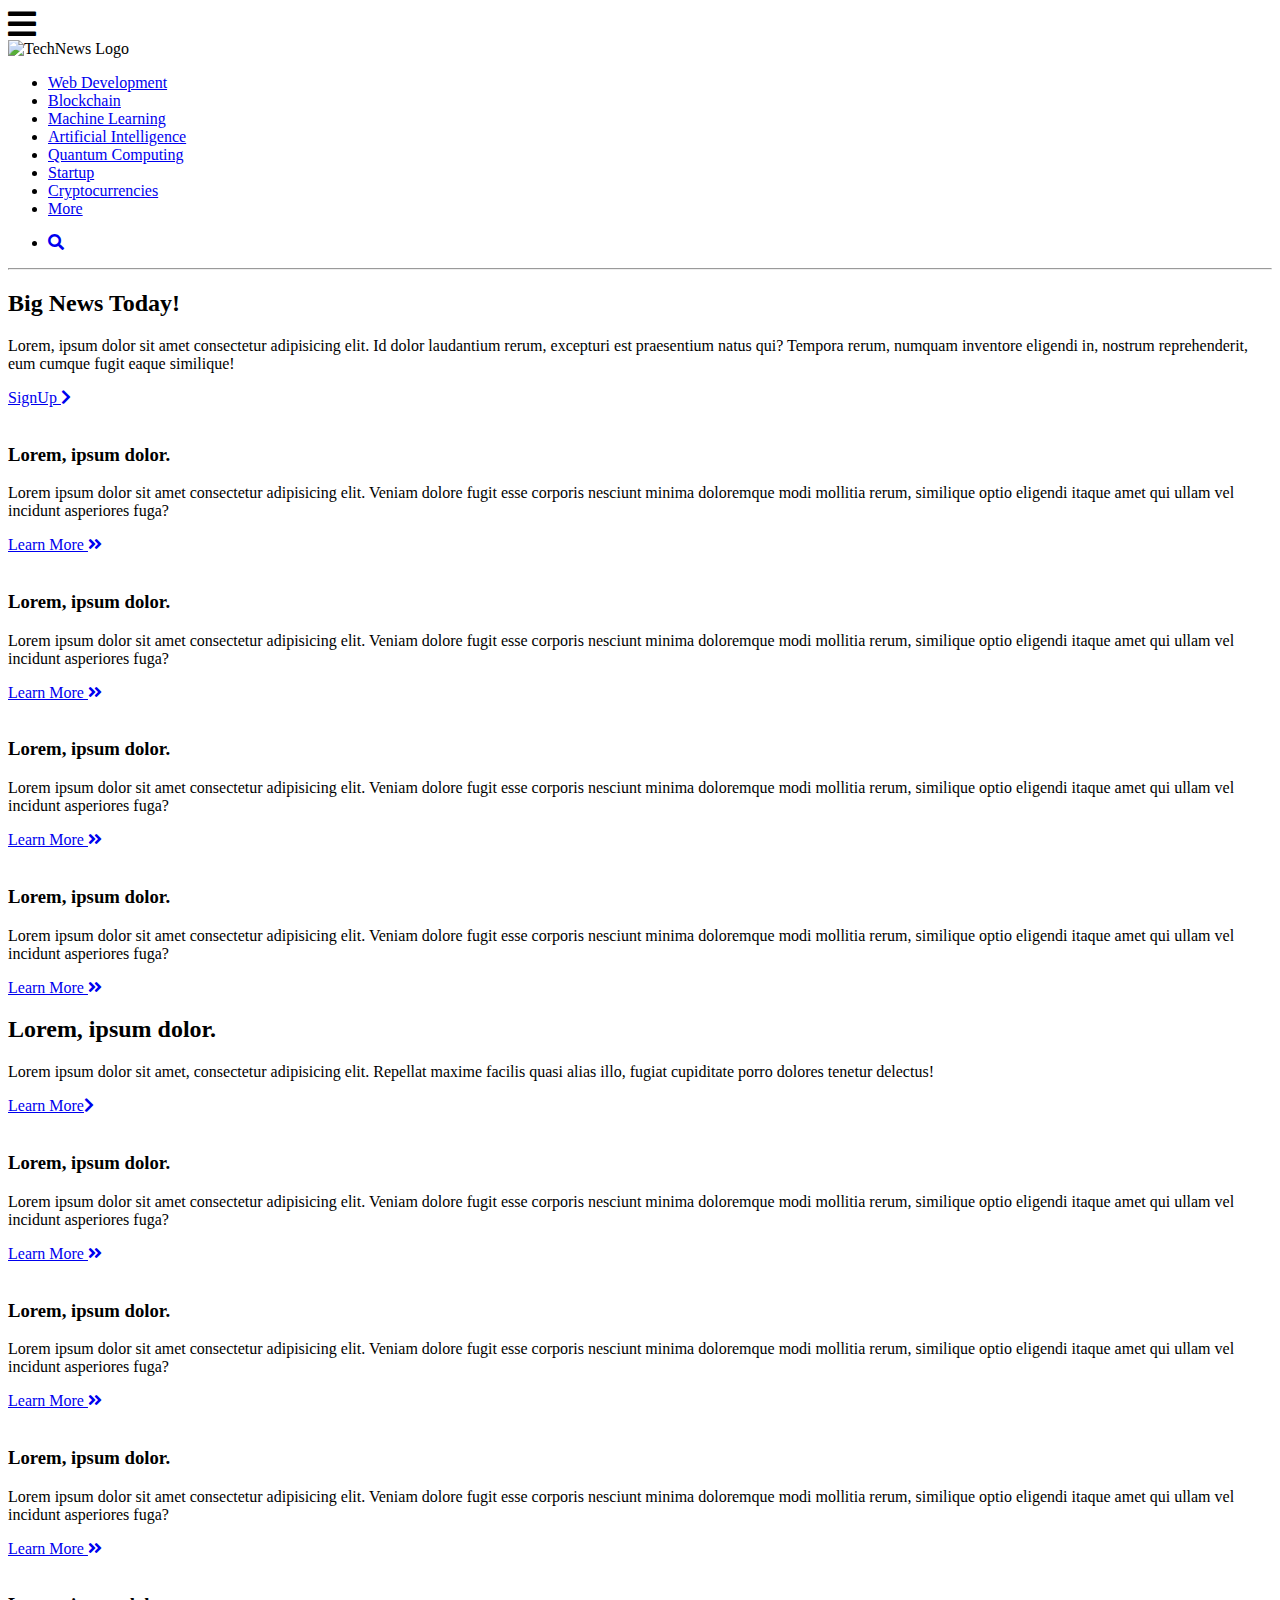
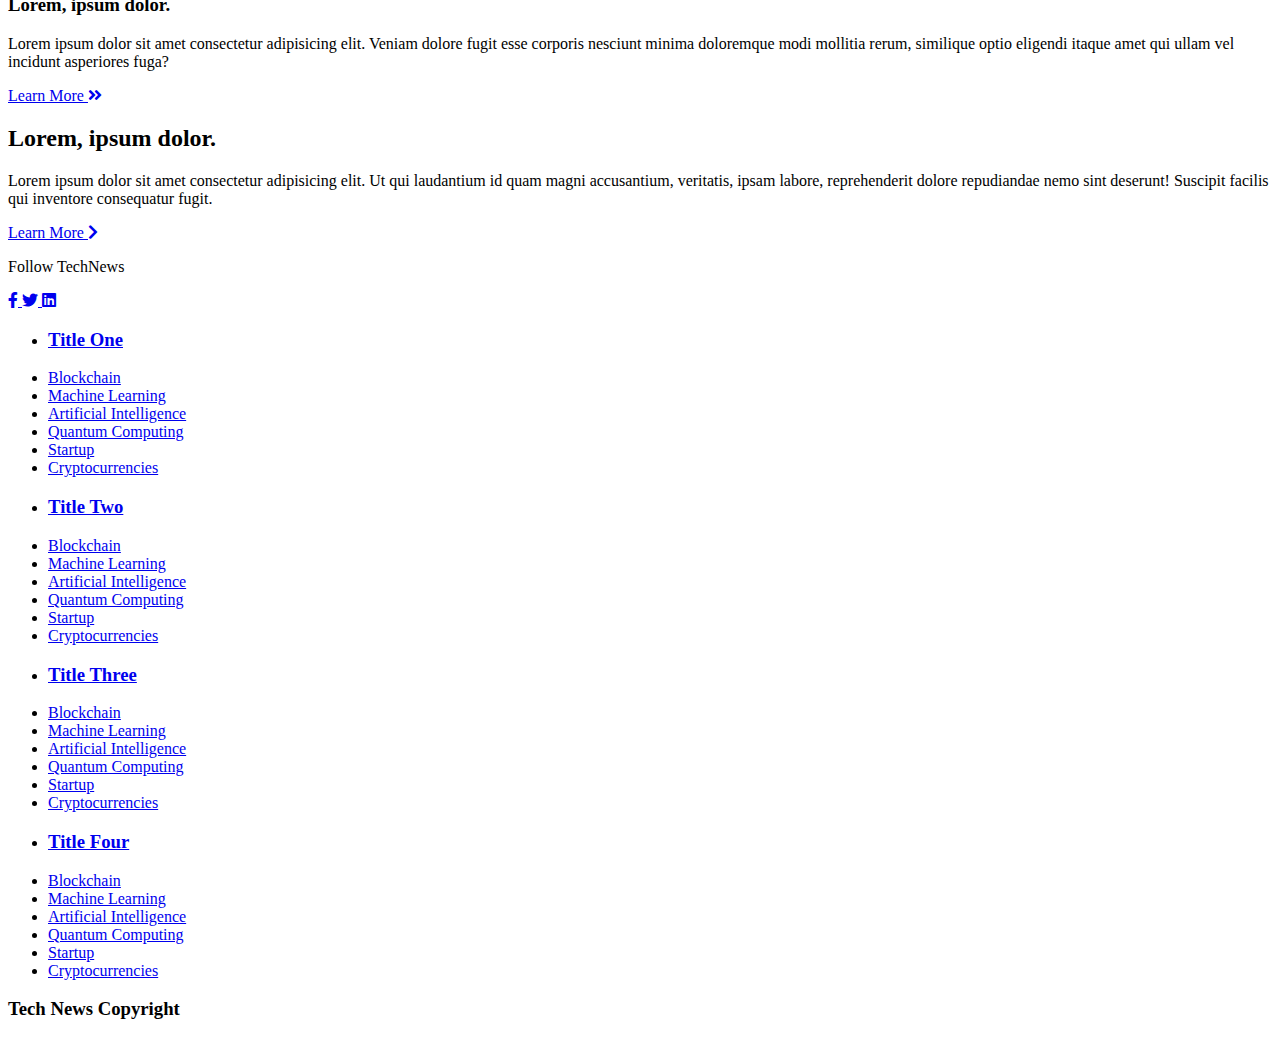
==== model/index2.html @ 551f2d3e "Se han añadido archivos de referencia de Fazst." ====
<!DOCTYPE html>
<html lang="en">

<head>
  <meta charset="UTF-8">
  <meta name="viewport" content="width=device-width, initial-scale=1.0">
  <title>TechNews</title>
  <!-- Font -->
  <link href="https://fonts.googleapis.com/css2?family=Oswald:wght@300;400;500&display=swap" rel="stylesheet">
  <!-- Font Awesome -->
  <link rel="stylesheet" href="https://cdnjs.cloudflare.com/ajax/libs/font-awesome/5.13.0/css/all.min.css">
  <!-- CUSTOM CSS -->
  <link rel="stylesheet" href="styles.css">
</head>

<body>

  <div class="menu-btn">
    <i class="fas fa-bars fa-2x"></i>
  </div>

  <div class="container">
    <!-- Navigation -->
    <nav class="nav-main">
      <!-- Brand -->
      <img src="img/brand.png" alt="TechNews Logo" class="nav-brand">
      <!-- Left Nav -->
      <ul class="nav-menu">
        <li>
          <a href="#">Web Development</a>
        </li>
        <li>
          <a href="#">Blockchain</a>
        </li>
        <li>
          <a href="#">Machine Learning</a>
        </li>
        <li>
          <a href="#">Artificial Intelligence</a>
        </li>
        <li>
          <a href="#">Quantum Computing</a>
        </li>
        <li>
          <a href="#">Startup</a>
        </li>
        <li>
          <a href="#">Cryptocurrencies</a>
        </li>
        <li>
          <a href="#">More</a>
        </li>
      </ul>

      <!-- Right Nav -->
      <ul class="nav-menu-right">
        <li>
          <a href="#">
            <i class="fas fa-search"></i>
          </a>
        </li>
      </ul>
    </nav>
    <hr>

    <!-- SHOWCASE -->
    <header class="showcase">
      <h2>Big News Today!</h2>
      <p>Lorem, ipsum dolor sit amet consectetur adipisicing elit. Id dolor laudantium rerum, excepturi est praesentium
        natus qui? Tempora rerum, numquam inventore eligendi in, nostrum reprehenderit, eum cumque fugit eaque
        similique!</p>
      <a href="#" class="btn">
        SignUp <i class="fas fa-chevron-right"></i>
      </a>
    </header>

    <!-- NEWS CARDS -->
    <div class="news-cards">
      <div>
        <img src="img/news1.jpg" alt="" />
        <h3>Lorem, ipsum dolor.</h3>
        <p>Lorem ipsum dolor sit amet consectetur adipisicing elit. Veniam dolore fugit esse corporis nesciunt minima
          doloremque modi mollitia rerum, similique optio eligendi itaque amet qui ullam vel incidunt asperiores fuga?
        </p>
        <a href="#">Learn More <i class="fas fa-angle-double-right"></i></a>
      </div>
      <div>
        <img src="img/news2.jpg" alt="" />
        <h3>Lorem, ipsum dolor.</h3>
        <p>Lorem ipsum dolor sit amet consectetur adipisicing elit. Veniam dolore fugit esse corporis nesciunt minima
          doloremque modi mollitia rerum, similique optio eligendi itaque amet qui ullam vel incidunt asperiores fuga?
        </p>
        <a href="#">Learn More <i class="fas fa-angle-double-right"></i></a>
      </div>
      <div>
        <img src="img/news3.jpg" alt="" />
        <h3>Lorem, ipsum dolor.</h3>
        <p>Lorem ipsum dolor sit amet consectetur adipisicing elit. Veniam dolore fugit esse corporis nesciunt minima
          doloremque modi mollitia rerum, similique optio eligendi itaque amet qui ullam vel incidunt asperiores fuga?
        </p>
        <a href="#">Learn More <i class="fas fa-angle-double-right"></i></a>
      </div>
      <div>
        <img src="img/news4.jpg" alt="" />
        <h3>Lorem, ipsum dolor.</h3>
        <p>Lorem ipsum dolor sit amet consectetur adipisicing elit. Veniam dolore fugit esse corporis nesciunt minima
          doloremque modi mollitia rerum, similique optio eligendi itaque amet qui ullam vel incidunt asperiores fuga?
        </p>
        <a href="#">Learn More <i class="fas fa-angle-double-right"></i></a>
      </div>
    </div>

    <!-- Card Banner 1-->
    <section class="cards-banner-one">
      <div class="content">
        <h2>Lorem, ipsum dolor.</h2>
        <!-- lorem 20 -->
        <p>Lorem ipsum dolor sit amet, consectetur adipisicing elit. Repellat maxime facilis quasi alias illo, fugiat
          cupiditate porro dolores tenetur delectus!</p>
        <a href="#" class="btn">Learn More<i class="fas fa-chevron-right"></i></a>
      </div>
    </section>

    <!-- NEWS CARDS -->
    <div class="news-cards">
      <div>
        <img src="img/news1.jpg" alt="" />
        <h3>Lorem, ipsum dolor.</h3>
        <p>Lorem ipsum dolor sit amet consectetur adipisicing elit. Veniam dolore fugit esse corporis nesciunt minima
          doloremque modi mollitia rerum, similique optio eligendi itaque amet qui ullam vel incidunt asperiores fuga?
        </p>
        <a href="#">Learn More <i class="fas fa-angle-double-right"></i></a>
      </div>
      <div>
        <img src="img/news2.jpg" alt="" />
        <h3>Lorem, ipsum dolor.</h3>
        <p>Lorem ipsum dolor sit amet consectetur adipisicing elit. Veniam dolore fugit esse corporis nesciunt minima
          doloremque modi mollitia rerum, similique optio eligendi itaque amet qui ullam vel incidunt asperiores fuga?
        </p>
        <a href="#">Learn More <i class="fas fa-angle-double-right"></i></a>
      </div>
      <div>
        <img src="img/news3.jpg" alt="" />
        <h3>Lorem, ipsum dolor.</h3>
        <p>Lorem ipsum dolor sit amet consectetur adipisicing elit. Veniam dolore fugit esse corporis nesciunt minima
          doloremque modi mollitia rerum, similique optio eligendi itaque amet qui ullam vel incidunt asperiores fuga?
        </p>
        <a href="#">Learn More <i class="fas fa-angle-double-right"></i></a>
      </div>
      <div>
        <img src="img/news4.jpg" alt="" />
        <h3>Lorem, ipsum dolor.</h3>
        <p>Lorem ipsum dolor sit amet consectetur adipisicing elit. Veniam dolore fugit esse corporis nesciunt minima
          doloremque modi mollitia rerum, similique optio eligendi itaque amet qui ullam vel incidunt asperiores fuga?
        </p>
        <a href="#">Learn More <i class="fas fa-angle-double-right"></i></a>
      </div>
    </div>

    <!-- third card -->
    <section class="cards-banner-two">
      <div class="content">
        <h2>Lorem, ipsum dolor.</h2>
        <!-- lorem 30 -->
        <p>Lorem ipsum dolor sit amet consectetur adipisicing elit. Ut qui laudantium id quam magni accusantium,
          veritatis, ipsam labore, reprehenderit dolore repudiandae nemo sint deserunt! Suscipit facilis qui inventore
          consequatur fugit.</p>
        <a href="#" class="btn">Learn More <i class="fas fa-chevron-right"></i></a>
      </div>
    </section>

    <!-- Follow -->
    <section class="social">
      <p>Follow TechNews</p>
      <div class="links">
        <a href="https://facebook.com">
          <i class="fab fa-facebook-f"></i>
        </a>
        <a href="https://twitter.com">
          <i class="fab fa-twitter"></i>
        </a>
        <a href="https://linkdin.com">
          <i class="fab fa-linkedin"></i>
        </a>
      </div>
    </section>
  </div>

  <!-- Footer Links -->
  <div class="footer-links">
    <div class="footer-container">
      <ul>
        <li>
          <a href="#">
            <h3>Title One</h3>
          </a>
        </li>
        <li>
          <a href="#">Blockchain</a>
        </li>
        <li>
          <a href="#">Machine Learning</a>
        </li>
        <li>
          <a href="#">Artificial Intelligence</a>
        </li>
        <li>
          <a href="#">Quantum Computing</a>
        </li>
        <li>
          <a href="#">Startup</a>
        </li>
        <li>
          <a href="#">Cryptocurrencies</a>
        </li>
      </ul>
      <ul>
        <li>
          <a href="#">
            <h3>Title Two</h3>
          </a>
        </li>
        <li>
          <a href="#">Blockchain</a>
        </li>
        <li>
          <a href="#">Machine Learning</a>
        </li>
        <li>
          <a href="#">Artificial Intelligence</a>
        </li>
        <li>
          <a href="#">Quantum Computing</a>
        </li>
        <li>
          <a href="#">Startup</a>
        </li>
        <li>
          <a href="#">Cryptocurrencies</a>
        </li>
      </ul>
      <ul>
        <li>
          <a href="#">
            <h3>Title Three</h3>
          </a>
        </li>
        <li>
          <a href="#">Blockchain</a>
        </li>
        <li>
          <a href="#">Machine Learning</a>
        </li>
        <li>
          <a href="#">Artificial Intelligence</a>
        </li>
        <li>
          <a href="#">Quantum Computing</a>
        </li>
        <li>
          <a href="#">Startup</a>
        </li>
        <li>
          <a href="#">Cryptocurrencies</a>
        </li>
      </ul>
      <ul>
        <li>
          <a href="#">
            <h3>Title Four</h3>
          </a>
        </li>
        <li>
          <a href="#">Blockchain</a>
        </li>
        <li>
          <a href="#">Machine Learning</a>
        </li>
        <li>
          <a href="#">Artificial Intelligence</a>
        </li>
        <li>
          <a href="#">Quantum Computing</a>
        </li>
        <li>
          <a href="#">Startup</a>
        </li>
        <li>
          <a href="#">Cryptocurrencies</a>
        </li>
      </ul>
    </div>
  </div>

  <!-- Footer -->
  <footer class="footer">
    <h3>Tech News Copyright</h3>
  </footer>

  <!-- Scroll Reveal -->
  <script src="https://unpkg.com/scrollreveal"></script>
  <script src="main.js"></script>
</body>

</html>
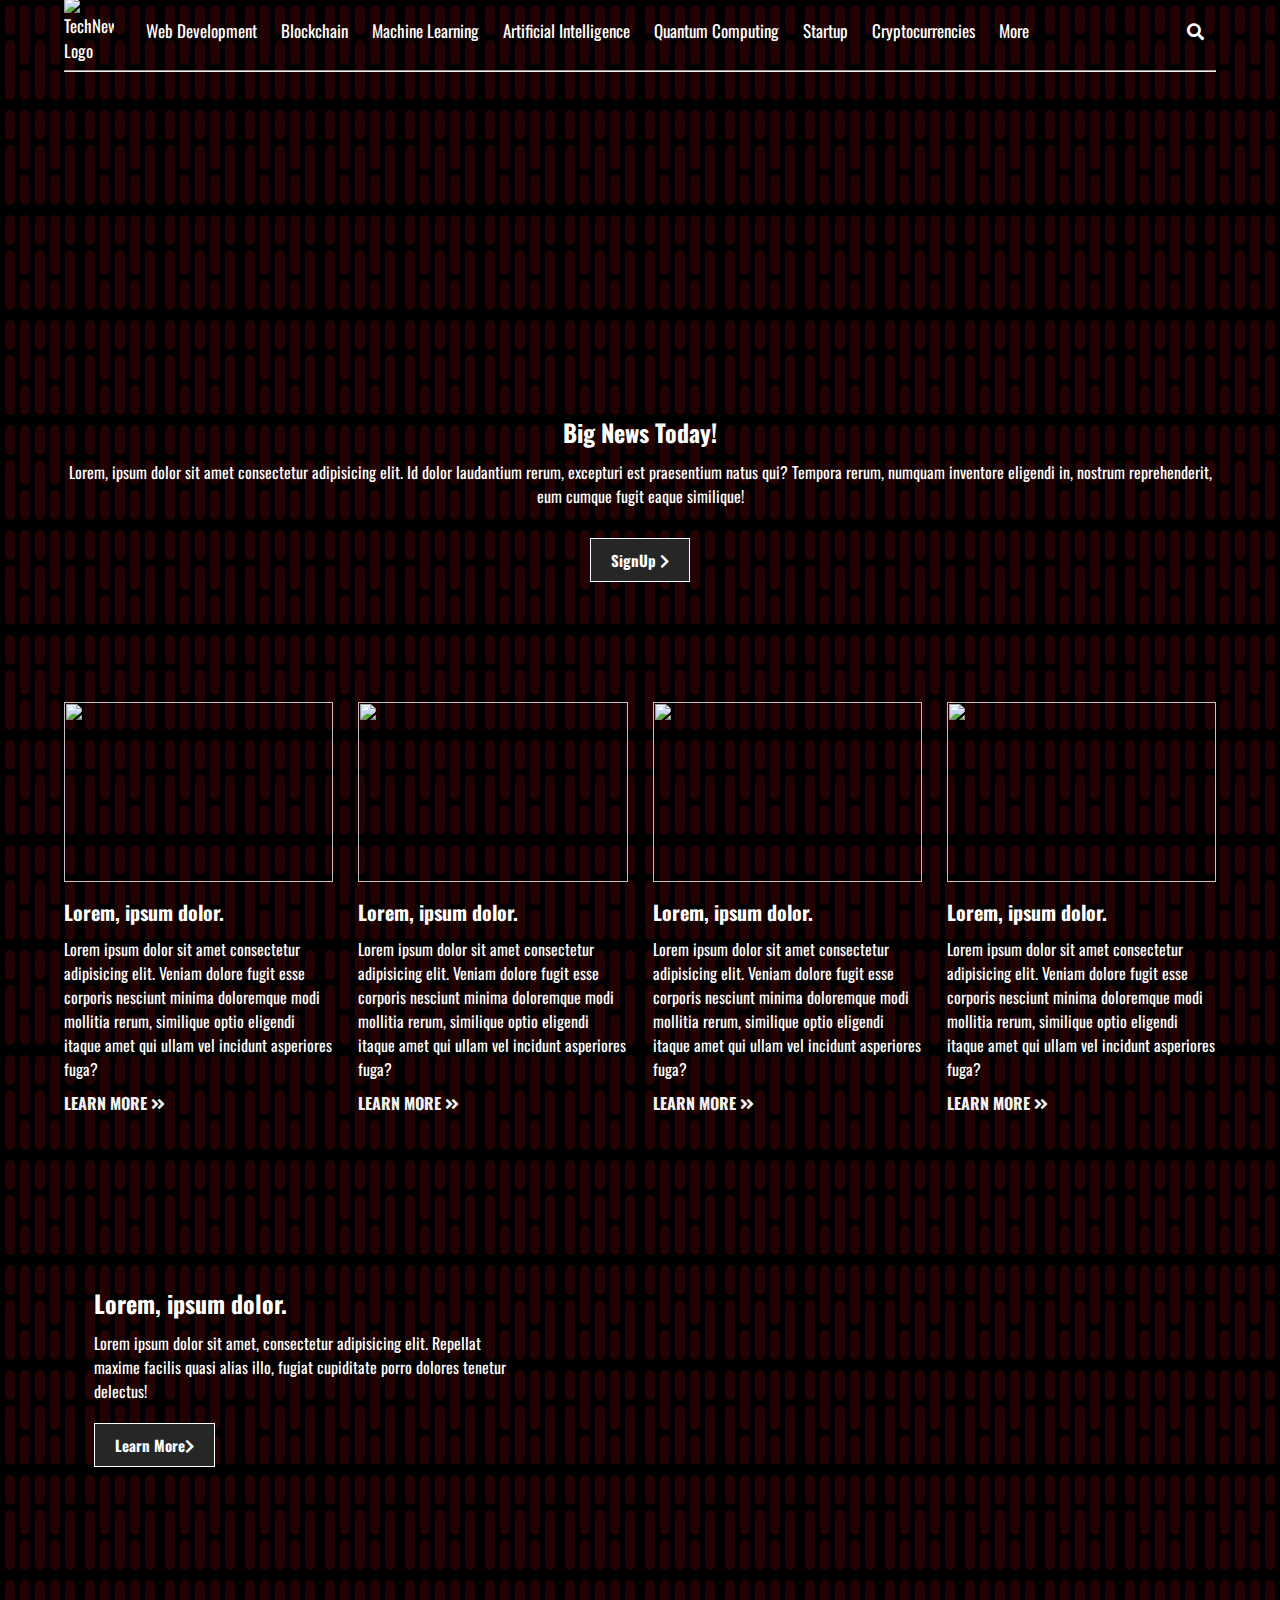
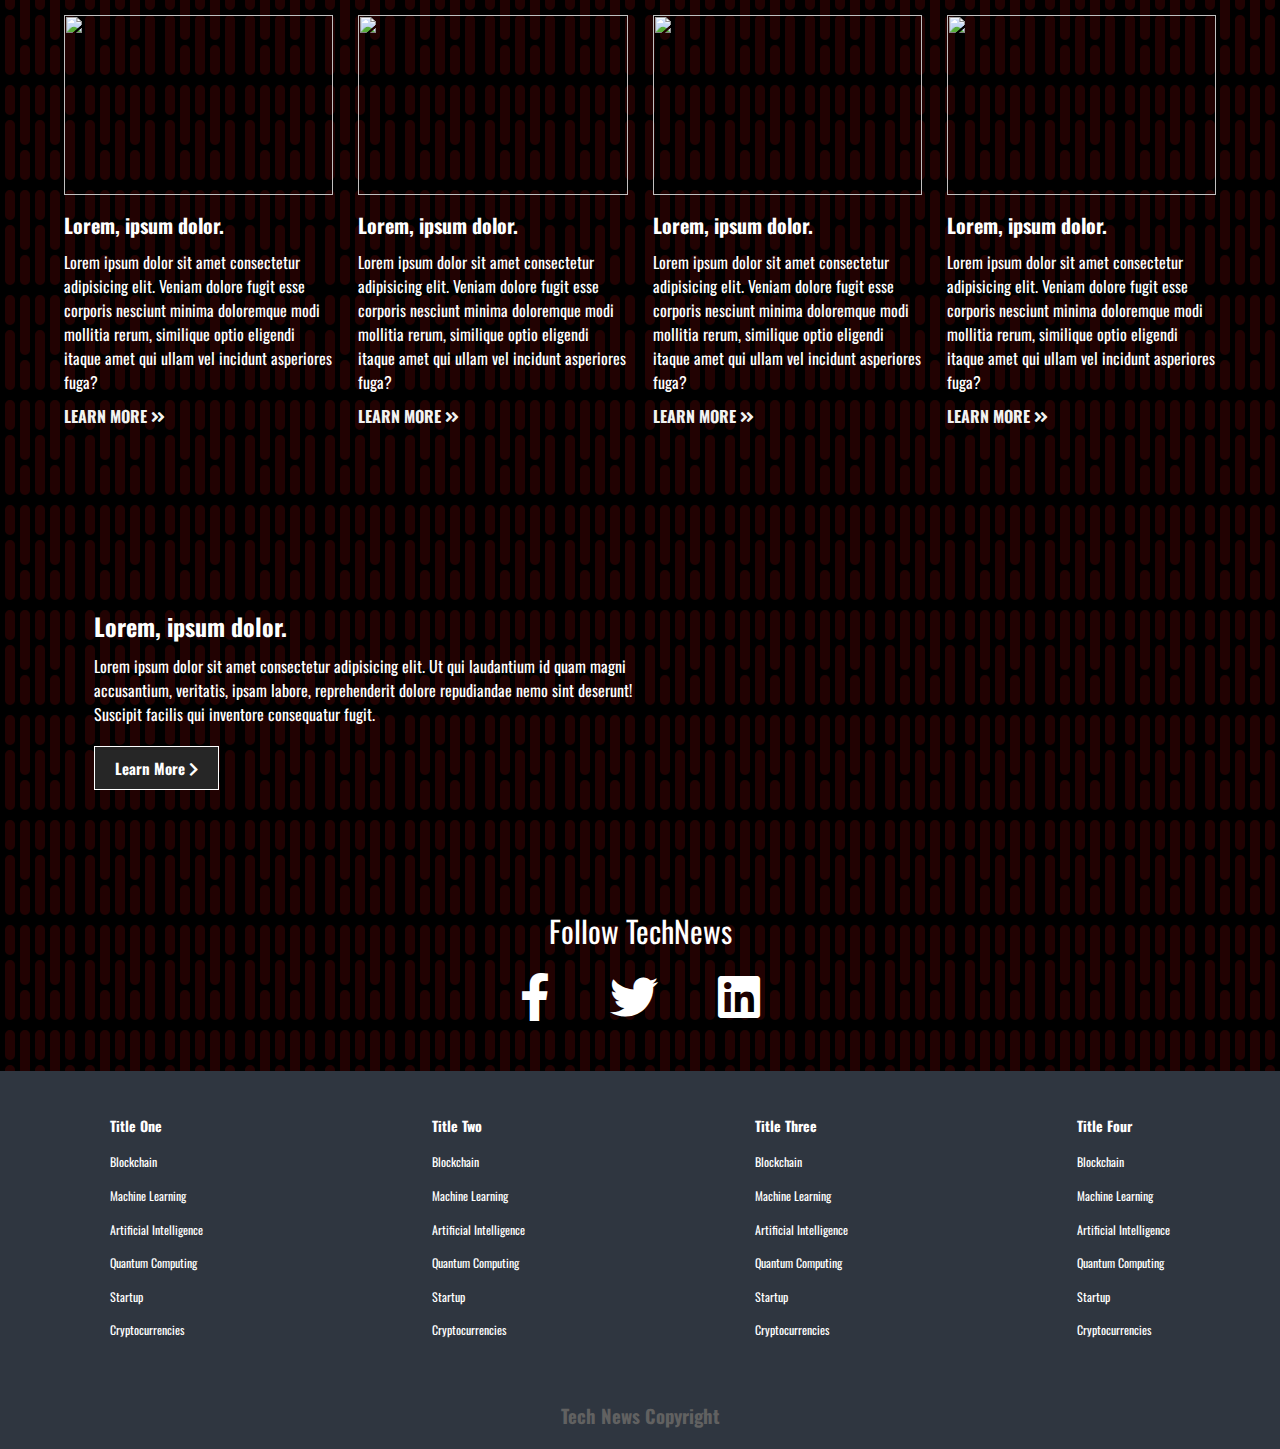
==== commit f7d570c5: "Se añadio la cabezera de página" ====
--- a/model/index2.html
+++ b/model/index2.html
@@ -10,7 +10,7 @@
   <!-- Font Awesome -->
   <link rel="stylesheet" href="https://cdnjs.cloudflare.com/ajax/libs/font-awesome/5.13.0/css/all.min.css">
   <!-- CUSTOM CSS -->
-  <link rel="stylesheet" href="styles.css">
+  <link rel="stylesheet" href="style2.css">
 </head>
 
 <body>
--- a/model/style2.css
+++ b/model/style2.css
@@ -0,0 +1,310 @@
+/* Global */
+* {
+    box-sizing: border-box;
+    margin: 0;
+    padding: 0;
+  }
+  
+  body {
+    font-family: "Oswald", sans-serif;
+    background-color: #000000;
+    /* Pattern from https://www.heropatterns.com/ */
+    background-image: url("data:image/svg+xml,%3Csvg xmlns='http://www.w3.org/2000/svg' width='80' height='105' viewBox='0 0 80 105'%3E%3Cg fill-rule='evenodd'%3E%3Cg id='death-star' fill='%23540606' fill-opacity='0.4'%3E%3Cpath d='M20 10a5 5 0 0 1 10 0v50a5 5 0 0 1-10 0V10zm15 35a5 5 0 0 1 10 0v50a5 5 0 0 1-10 0V45zM20 75a5 5 0 0 1 10 0v20a5 5 0 0 1-10 0V75zm30-65a5 5 0 0 1 10 0v50a5 5 0 0 1-10 0V10zm0 65a5 5 0 0 1 10 0v20a5 5 0 0 1-10 0V75zM35 10a5 5 0 0 1 10 0v20a5 5 0 0 1-10 0V10zM5 45a5 5 0 0 1 10 0v50a5 5 0 0 1-10 0V45zm0-35a5 5 0 0 1 10 0v20a5 5 0 0 1-10 0V10zm60 35a5 5 0 0 1 10 0v50a5 5 0 0 1-10 0V45zm0-35a5 5 0 0 1 10 0v20a5 5 0 0 1-10 0V10z' /%3E%3C/g%3E%3C/g%3E%3C/svg%3E");
+    color: #1e272e;
+    color: #fff;
+    font-size: 16px;
+  }
+  
+  a {
+    color: #ffffff;
+    text-decoration: none;
+  }
+  
+  ul {
+    list-style: none;
+  }
+  
+  .container {
+    width: 90%;
+    margin: auto;
+  }
+  
+  /* Navigation */
+  .nav-main {
+    font-size: 17px;
+    display: flex;
+    justify-content: space-between;
+    align-items: center;
+    height: 60px;
+    padding: 20px 0;
+  }
+  
+  .nav-brand {
+    width: 50px;
+  }
+  
+  /* Navbar Left */
+  .nav-main ul {
+    display: flex;
+  }
+  
+  .nav-main ul li {
+    padding: 10px;
+  }
+  
+  .nav-main ul li a {
+    padding: 2px;
+  }
+  
+  .nav-main ul li a:hover {
+    border-bottom: 2px solid #fff;
+  }
+  
+  .nav-main ul.nav-menu {
+    flex: 1;
+    margin-left: 20px;
+  }
+  
+  hr {
+    margin: 10px 0;
+  }
+  
+  /* Responsive Button */
+  .menu-btn {
+    cursor: pointer;
+    position: absolute;
+    top: 15px;
+    right: 30px;
+    z-index: 2;
+    display: none;
+  }
+  
+  /* SHOWCASE */
+  
+  .btn {
+    cursor: pointer;
+    display: inline-block;
+    border: 0;
+    font-weight: bold;
+    padding: 10px 20px;
+    background: #262626;
+    color: #fff;
+    font-size: 15px;
+    border: 1px solid #fff;
+  }
+  
+  .btn:hover {
+    opacity: 0.9;
+  }
+  
+  .showcase {
+    width: 100%;
+    height: 550px;
+    background: url("./img/showcase2.jpg") no-repeat center center/cover;
+    display: flex;
+    flex-direction: column;
+    align-items: center;
+    text-align: center;
+    justify-content: flex-end;
+    padding-bottom: 50px;
+    margin-bottom: 20px;
+    color: #fff;
+  }
+  
+  .showcase h2,
+  .showcase p {
+    margin-bottom: 10px;
+  }
+  
+  .showcase .btn {
+    margin-top: 20px;
+  }
+  
+  /* News Cards */
+  .news-cards {
+    display: grid;
+    grid-template-columns: repeat(4, 1fr);
+    gap: 25px;
+    margin: 70px 0;
+  }
+  
+  .news-cards img {
+    width: 100%;
+    height: 180px;
+  }
+  
+  .news-cards h3 {
+    font-size: 20px;
+    margin: 10px 0;
+  }
+  
+  .news-cards a {
+    padding: 10px 0;
+    color: #f2f2f2;
+    text-transform: uppercase;
+    display: inline-block;
+    font-weight: bold;
+  }
+  
+  /* CARDS BANNER ONE */
+  .cards-banner-one {
+    width: 100%;
+    height: 350px;
+    background: url("./img/tech-red.jpg");
+    margin-bottom: 40px;
+  }
+  
+  .cards-banner-one .content {
+    width: 40%;
+    padding: 90px 0 0 30px;
+    color: #fff;
+  }
+  
+  .cards-banner-one p,
+  .cards-banner-two p {
+    margin: 10px 0 20px 0;
+  }
+  
+  /* CARDS BANNER TWO*/
+  .cards-banner-two {
+    width: 100%;
+    height: 350px;
+    background: url("./img/image-five.jpg") no-repeat center center/cover;
+  }
+  
+  .cards-banner-two .content {
+    width: 50%;
+    padding: 100px 0 0 30px;
+  }
+  
+  /* Follow */
+  .social {
+    margin: 50px;
+  }
+  .social p {
+    text-align: center;
+    font-size: 30px;
+    margin-bottom: 20px;
+  }
+  .links {
+    display: flex;
+    align-items: center;
+    justify-content: center;
+  }
+  
+  .links a {
+    margin: 0 30px;
+  }
+  
+  .links a i {
+    font-size: 3rem;
+  }
+  
+  /* Links */
+  .footer-links {
+    background: #2f3640;
+    color: #616161;
+    font-size: 12px;
+    padding: 35px 0;
+  }
+  
+  .footer-container {
+    display: grid;
+    grid-template-columns: repeat(4, 1fr);
+    gap: 10px;
+    align-items: flex-start;
+    justify-content: center;
+  }
+  
+  .footer-container ul {
+    margin: 0 auto;
+  }
+  
+  .footer-links li {
+    line-height: 2.8;
+  }
+  
+  .footer {
+    background: #2f3640;
+    color: #616161;
+    font-size: 12px;
+    padding: 20px 0;
+    text-align: center;
+    font-size: 1rem;
+    padding-bottom: 20px;
+  }
+  
+  /* Mobil */
+  @media (max-width: 700px) {
+    .menu-btn {
+      display: block;
+    }
+  
+    .menu-btn:hover {
+      opacity: 0.5;
+    }
+  
+    .nav-main ul.nav-menu {
+      display: block;
+      position: absolute;
+      top: 0;
+      left: 0;
+      background: #2f3640;
+      width: 50%;
+      height: 100%;
+      border-right: #ccc 1px solid;
+      opacity: 0.9;
+      padding: 30px;
+      transform: translateX(-500px);
+      transition: transform 0.5s ease-in-out;
+    }
+  
+    .nav-main ul.nav-menu li {
+      padding: 20px;
+      border-bottom: #ccc solid 1px;
+      font-size: 14px;
+    }
+    .nav-main ul.nav-menu li:last-child {
+      border-bottom: 0;
+    }
+  
+    .nav-main ul.nav-menu.show {
+      transform: translateX(-20px);
+    }
+  
+    .nav-main ul.nav-menu-right {
+      margin-right: 50px;
+    }
+  
+    .news-cards {
+      grid-template-columns: repeat(2, 1fr);
+    }
+  
+    .cards-banner-one .content,
+    .cards-banner-two .content {
+      width: 80%;
+    }
+  
+    .footer-links .footer-container {
+      grid-template-columns: repeat(2, 1fr);
+    }
+  }
+  
+  @media (max-width: 500px) {
+    .news-cards {
+      grid-template-columns: 1fr;
+    }
+  
+    .cards-banner-one .content,
+    .cards-banner-two .content {
+      width: 100%;
+      padding: 60px 20px;
+    }
+    .footer-links .footer-container {
+      grid-template-columns: 1fr;
+    }
+  
+    .footer-links .footer-container ul {
+      text-align: center;
+    }
+  }